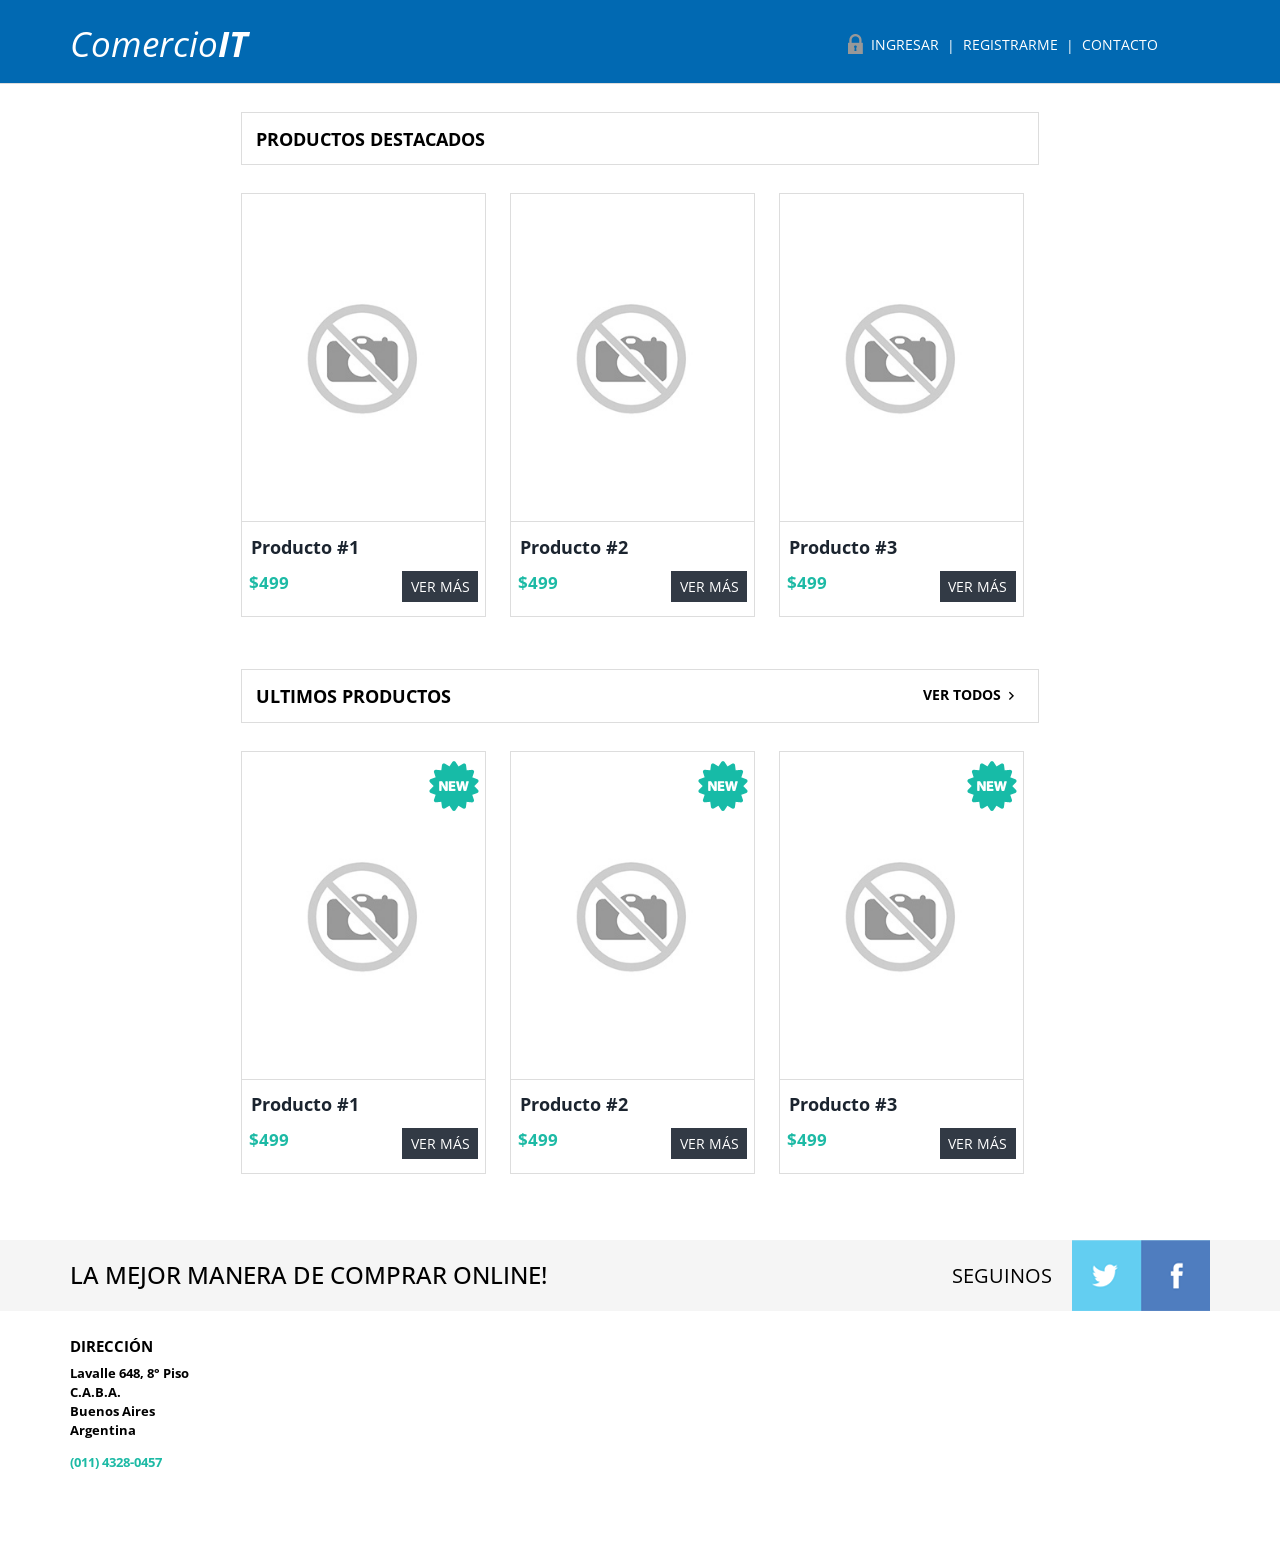
==== JS_AVANZADO-ARCHIVOS_FASE_INICIAL/index.html @ 66346362 "init" ====
<!DOCTYPE html>
<html>
	<head>
		<meta charset="utf-8">
		<meta name="viewport" content="width=device-width, initial-scale=1, maximum-scale=1">
		<title>ComercioIT | Tu E-Shop en JavaScript</title>
		<link href="css/bootstrap.css" rel="stylesheet" type="text/css" media="all" />
		<link href="css/style.css" rel="stylesheet" type="text/css" media="all" />	
		<link href='http://fonts.googleapis.com/css?family=Open+Sans:400,300,600,700,800' rel='stylesheet' type='text/css'>
		<script src="js/jquery.min.js"></script>
	</head>
	<body>
		<div class="header">
			<div class="bottom-header">
				<div class="container">
					<div class="header-bottom-left">
						<div class="logo"><a href="index.html">Comercio<strong>IT</strong></a></div>
						<div class="clearfix"></div>
					</div>
					<div class="header-bottom-right">					
						<ul id="menu" class="login">
							<li><a href="ingreso.html"><span></span> INGRESAR</a></li>
							&nbsp;|&nbsp;
							<li><a href="registro.html">REGISTRARME</a></li>
							&nbsp;|&nbsp;
							<li><a href="contacto.html">CONTACTO</a></li>
						</ul>
						<div class="clearfix"></div>
					</div>
					<div class="clearfix"></div>	
				</div>
			</div>
		</div>

		<div class="container">
			<section id="page">
				<!-- PRODUCTOS DESTACADOS -->
				<div id="destacados" class="shoes-grid">
					<div class="products">
						<h5 class="latest-product">PRODUCTOS DESTACADOS</h5>
					</div>
					<div class="product-left">
						<!-- Producto #1 -->
						<div class="producto col-sm-4 col-md-4 chain-grid">
							<a href="producto.html"><img class="img-responsive chain" src="images/productos/sin-foto.jpg" alt=" " /></a>
							<div class="grid-chain-bottom">
								<h6><a href="producto.html">Producto #1</a></h6>
								<div class="star-price">
									<div class="dolar-grid"> 
										<span class="precio actual">$499</span>
									</div>
									<a class="verMas now-get get-cart" href="producto.html">VER MÁS</a>
									<div class="clearfix"></div>
								</div>
							</div>
						</div>
						<!-- Producto #2 -->
						<div class="producto col-sm-4 col-md-4 chain-grid">
							<a href="producto.html"><img class="img-responsive chain" src="images/productos/sin-foto.jpg" alt=" " /></a>
							<div class="grid-chain-bottom">
								<h6><a href="producto.html">Producto #2</a></h6>
								<div class="star-price">
									<div class="dolar-grid"> 
										<span class="precio actual">$499</span>
									</div>
									<a class="verMas now-get get-cart" href="producto.html">VER MÁS</a> 
									<div class="clearfix"></div>
								</div>
							</div>
						</div>
						<!-- Producto #3 -->
						<div class="producto col-sm-4 col-md-4 chain-grid grid-top-chain">
							<a href="producto.html"><img class="img-responsive chain" src="images/productos/sin-foto.jpg" alt=" " /></a>
							<div class="grid-chain-bottom">
								<h6><a href="producto.html">Producto #3</a></h6>
								<div class="star-price">
									<div class="dolar-grid"> 
										<span class="precio actual">$499</span>
									</div>
									<a class="verMas now-get get-cart" href="producto.html">VER MÁS</a> 
									<div class="clearfix"></div>
								</div>
							</div>
						</div>
						<div class="clearfix"></div>
					</div>
					<div class="clearfix"></div>
				</div>
				<!-- ULTIMOS PRODUCTOS -->
				<div id="ultimos" class="shoes-grid">
					<div class="products">
						<h5 class="latest-product">ULTIMOS PRODUCTOS</h5>	
						<a class="view-all" href="productos.html">VER TODOS<span></span></a>
					</div>
					<div class="product-left">
						<!-- Producto #1 -->
						<div class="col-sm-4 col-md-4 chain-grid producto">
							<a href="producto.html"><img class="img-responsive chain" src="images/productos/sin-foto.jpg" alt=" " /></a>
							<span class="star"></span>
							<div class="grid-chain-bottom">
								<h6><a href="producto.html">Producto #1</a></h6>
								<div class="star-price">
									<div class="dolar-grid"> 
										<span class="precio actual">$499</span>
									</div>
									<a class="verMas now-get get-cart" href="producto.html">VER MÁS</a> 
									<div class="clearfix"></div>
								</div>
							</div>
						</div>
						<!-- Producto #2 -->
						<div class="col-sm-4 col-md-4 chain-grid producto">
							<a href="producto.html"><img class="img-responsive chain" src="images/productos/sin-foto.jpg" alt=" " /></a>
								<span class="star"></span>
								<div class="grid-chain-bottom">
									<h6><a href="producto.html">Producto #2</a></h6>
									<div class="star-price">
										<div class="dolar-grid"> 
											<span class="precio actual">$499</span>
										</div>
										<a class="verMas now-get get-cart" href="producto.html">VER MÁS</a> 
										<div class="clearfix"></div>
									</div>
								</div>
						</div>
						<!-- Producto #3 -->
						<div class="col-sm-4 col-md-4 chain-grid grid-top-chain producto">
							<a href="producto.html"><img class="img-responsive chain" src="images/productos/sin-foto.jpg" alt=" " /></a>
							<span class="star"></span>
							<div class="grid-chain-bottom">
								<h6><a href="producto.html">Producto #3</a></h6>
								<div class="star-price">
									<div class="dolar-grid"> 
										<span class="precio actual">$499</span>
									</div>
									<a class="verMas now-get get-cart" href="producto.html">VER MÁS</a> 
									<div class="clearfix"></div>
								</div>
							</div>
						</div>
						<div class="clearfix"></div>
					</div>
					<div class="clearfix"></div>
				</div>
			</section>
		</div>
		<div class="footer">
			<div class="footer-top">
				<div class="container">
					<div class="latter">
						<h6>LA MEJOR MANERA DE COMPRAR ONLINE!</h6>
						<div class="clearfix"></div>
					</div>
					<div class="latter-right">
						<p>SEGUINOS</p>
						<ul class="face-in-to">
							<li><a href="http://www.twitter.com/educacionit"><span></span></a></li>
							<li><a href="http://www.facebook.com/educacionIT"><span class="facebook-in"></span></a></li>
							<div class="clearfix"></div>
						</ul>
						<div class="clearfix"></div>
					</div>
					<div class="clearfix"></div>
				</div>
			</div>
			<div class="footer-bottom">
				<div class="container">
					<div class="footer-bottom-cate cate-bottom">
						<h6>DIRECCIÓN</h6>
						<ul>
							<li>Lavalle 648, 8° Piso</li>
							<li>C.A.B.A.</li>
							<li>Buenos Aires</li>
							<li>Argentina</li>
							<li class="phone">(011) 4328-0457</li>
						</ul>
					</div>
					<div class="clearfix"></div>
				</div>
			</div>
		</div>
	</body>
</html>
---- JS_AVANZADO-ARCHIVOS_FASE_INICIAL/css/style.css ----
/**/
.error {
  border-bottom: 2px solid red !important;
}

.ok {
  border-bottom: 2px solid green !important;
}
.top {
	background: #0169b2;
    border-color: #045fae;
}
.top h5 { color: #FFF !important }
.product-grid a { display: inline-block; overflow: hidden; }
/**/
.logo a {
	font-size: 2.5em;
    color: #FFF;
    font-style: italic;
    display: block;
    text-align: center;
}
.logo a:hover {
	text-decoration: none;
}
#page { overflow: hidden; width: 70%; float: none; margin: auto }
.header-bottom-right,
.header-bottom-right a {
	color: #FFF !important;
}
.rta {
	border: solid 1px;
    padding: 10px;
    margin: 0;
    font-weight: bold;
    margin: 2em 0;
}
.rta-0x001,
.rta-0x002,
.rta-0x003,
.rta-0x005,
.rta-0x007,
.rta-0x009,
.rta-0x011,
.rta-0x013,
.rta-0x012,
.rta-0x015,
.rta-0x016,
.rta-0x017,
.rta-0x019,
.rta-0x023,
.rta-0x025,
.rta-0x026 {
	background: #FF5722;
    border-color: #F00;
    color: #FFF;
}
.rta-0x004,
.rta-0x006,
.rta-0x008,
.rta-0x010,
.rta-0x014,
.rta-0x018,
.rta-0x020,
.rta-0x021,
.rta-0x024 {
	background: rgb(214, 243, 180);
    border-color: #2E7D32;
    color: #2e7d32;
}
th,td {
		padding: 10px;
		border: solid 1px #000;
		text-align: center;
	}
	td { text-align: right; }
	a.now-get { display: inline-block; }
	#paginador { text-align: center; }
	#paginador li {
		display: inline-block;
		border: solid 1px #000;
		margin: 10px 0;
	}
#paginador li:hover { background-color: #323A45; }
#paginador li:hover a { color: #FFF; }
#paginador li a { display: inline-block; padding: 10px; }
#paginador li a[href="#"],
#paginador li a[href="#"]:hover{ text-decoration: none; cursor: default; color: #000 }
.register-top-grid { margin-top: 4em; }
.product-left .chain-grid > a { display: block; }
.product-left { clear: both; }
.login a:hover, .view-all:hover { text-decoration: underline; }
@media (max-width: 1024px){
	#page { width: 100% }
	.product-left .chain-grid { width: 31%;	}
	.dolar-grid, a.get-cart { width: 100%; text-align: center }
	a.get-cart { margin-top: 10px }
	.latter { width: 60% !important }
	.latter h6 { font-size: 1.5em !important; margin: 1.1em 1em 0 0 !important }
}
/********************************************/
body{
	background: #fff;
	font-family: 'Open Sans', sans-serif;
}
body a{
	transition: 0.5s all;
	-webkit-transition: 0.5s all;
	-o-transition: 0.5s all;
	-ms-transition: 0.5s all;
	-moz-transition: 0.5s all;
}
.top-header{
	background: #F97E76;
	padding: 0.7em 0;
}
.top-header-left{
	float: left;
}
ul.support{
	padding: 0 1em 0 0em;
	margin: 0;
	float: left;
}
ul.support li{
	display: inline-block;
}
ul.support li  label{
	background: url(../images/img-sprite.png)-2px -27px;
	width: 32px;
	height: 30px;
	display:inline-block;
	vertical-align: middle;
}
ul.support li.van a label{
	background-position: -46px -25px;
}
ul.support li a {
	text-decoration:none;
	font-size: 1.1em;
	color: #fff;
	
}
.top-header-right{
	float:right;
	padding-top:8px;
}
.down-top{
	float: left;
}
.top-down{
	padding: 0 0em 0 1em;
}
/*----*/
.bottom-header {
	border-bottom: 1px solid #ddd;
	padding: 0.7em 0 1em;
	background-color: #0169b2;
}
.header-bottom-left{
	float: left;
	width: 55%;
}
.logo{
	float:left;
	width: 27%;
    margin-top:9px;
}
.header-bottom-right{
	float: right;
	width: 37%;
	text-align: center;
	padding-top:1.7em;
}
.account,.cart{
	float:left;
	width:40%;
}
.cart{
	width:24%;
}
.account a span{
	background: url(../images/img-sprite.png) -117px -30px;
	width: 26px;
	height: 26px;
	display: inline-block;
	vertical-align: middle;
	filter: grayscale(100%);
}
.account a,.cart a ,ul.login li a {
	text-decoration:none;
	font-size: 1em;
	color: #000;
}
.cart a span{
	background: url(../images/img-sprite.png) -172px -28px;
	width: 26px;
	height: 26px;
	display: inline-block;
	vertical-align: middle;
}
ul.login{
	float:left;
	width:100%;
	margin:0;
}
ul.login li{
	display:inline-block;
}
ul.login li a span{
	background: url(../images/img-sprite.png) -143px -29px;
	width: 26px;
	height: 26px;
	display: inline-block;
	vertical-align: middle;
	filter: grayscale(100%);
}
.account a:hover,.cart a:hover,ul.login li a:hover{
	color: #1DBAA5;
}
/*----*/
.search {
	background: rgba(255,255,255,0.1);
	border: 1px #045fae solid;
	position: relative;
	width: 47%;
	float: right;
	margin: 1.2em 0 0;
}
.search input[type="text"] {
	border: none;
	outline: none;
	background: none;
	font-size:1em;
	color:#777;
	width:68%;
	padding:7px;
	-webkit-apperance:none;
	margin:0;
	-webkit-transition: all 0.5s ease-out;
	-moz-transition: all 0.5s ease-out;
	-ms-transition: all 0.5s ease-out;
	-o-transition: all 0.5s ease-out;
	color: #FFF;	
}
.search input[type="submit"] {
	border-left: 1px #045fae solid;
	outline: none;
	cursor: pointer;
	width: 30.6%;
	height: 35px;
	padding: 7px;
	background: none;
	border-bottom: none;
	border-top: none;
	border-right: none;
	text-align: center;
	background-color: rgba(255,255,255,0.1);
	color: #FFF;	
}	
.search input[type="submit"]:active {
	position:relative;
}
/*----*/
h3.cate {
	color: #fff;
	font-size: 1.5em;
	padding: 0.6em ;
	background: #0169b2;
	margin: 0;
}
/*----*/
ul.kid-menu{
	display: block !important;
}
.menu {
	width: auto;
	height: auto;
	padding: 0;
	list-style: none;
	margin: 0;
	background: #FBFBFC;
}
ul {
	padding: 0;
	list-style: none;
}
.menu > li > a {
	width: 100%;
	line-height: 3.5em;
	text-indent: 1.2em;
	display: block;
	position: relative;
	color: #000;
	font-size: 1.1em;
	text-decoration:none;
	border-bottom: 1px solid #ddd;
	font-weight:700;
}
.menu ul li a {	
	width: 100%;
	display: block;
	position: relative;
	font-size:1.1em;
	font-weight: 400;
	color: #000;
	text-decoration:none;
	border-bottom: 1px solid #ddd;
	font-weight:700;
	line-height: 3.5em;
	text-indent: 1.2em;
}
.menu ul li a:hover{
	background: #1DBAA5;
}
.menu > li > a:hover, .menu > li > a.active {
	background:#fff;
}
.menu ul.kid-menu li a{
	border-bottom: none;
}
ul.kid-menu{
	padding: 0;
	margin: 0;	
}
ul.kid-menu li{
	list-style: none;
	border-bottom: 1px solid #ddd;
}

ul.kid-menu li.menu-kid-left{
	border-bottom:none;
}
ul.cute li{
	background: #fff;
}
.arrow-img {
	padding: 0em 0em 0 6.5em;
}
.img-arrow{
	padding: 0 0 0 8em;
}
.img-left-arrow{
	padding: 0 0 0 5.5em;
}
/*--menu--*/
/*----*/
.sub-cate,.slide-grid{
	float: left;
}
.top-nav{
	border: 1px solid #ddd;
}
.sub-cate{
	width: 27%;
	margin: 2em 2em 0 0;
}
.banner-off{
	
	padding: 6em 0em 6em 2em;
}
.banner-matter {
	padding: 4em 2em;
}
.shoes-grid{
	width: 100%;
	float: right;
}
.slide-grid{
	width: 100%;
	border: 1px solid #ddd;
	margin: 2em 0;
}
.banner-off  h2{
	padding:  0em;
	margin: 0;
	font-size: 4.5em;
	color: #01AFD1;
	font-weight: 600;
	
}
.banner-off a{
	text-decoration:none;
}
.banner-off  label{
	font-size: 2em;
	color:#323A45;
	font-weight: 700;
}
.banner-off label b{
	color:#F97E76;
}
.banner-off  p{
	font-size: 1em;
	color:#323A45;
	margin: 0;
	width: 90%;
	padding: 0 0 2em;
}
 span.on-get{
	font-size: 1.1em;
	color:#fff;
	padding:0.6em 0.8em;
	background:#323A45;
}
 span.on-get:hover{
	background: #0D3F84;
}
a.now-get{
	font-size: 1.1em;
	color:#fff;
	padding:0.6em 0.8em;
	background:#323A45;
	text-decoration: none;
}
a.now-get:hover{
	background: #0D3F84 !important;
}
.wmuSlider {
	position: relative;
	overflow: hidden;
}
.wmuSlider .wmuSliderWrapper article img {
	max-width: 100%;
	width: auto;
	height: auto;
	display:block;
}
/* Default Skin */
.wmuSliderPagination {
	z-index: 2;
	position: absolute;
	right:1%;
	bottom:0px;
}
ul.wmuSliderPagination {
	padding:0;
}
.wmuSliderPagination li {
	float: left;
	margin: 0 8px 0 0;
	list-style-type: none;
}
.wmuSliderPagination a {
	display: block;
	text-indent: -9999px;
	background:#323A45;
	 height:12px;
  	width:12px;
  	border-radius: 30px;
  	-webkit-border-radius: 30px;
 	 -moz-border-radius: 30px;
  	-o-border-radius: 30px;
  	-ms-border-radius: 30px;
}
.wmuSliderPagination a.wmuActive {
	background:#989CA2;
}
a.banner-matter{
	text-decoration:none;
}
.shoes-grid-left{
	width:100%;
}
.con-sed-grid{
	border: 1px solid #ddd;
	padding: 1.5em 1em 2em;
	margin: 0em 3% 0 0;
	width: 48%;
}
.elit-grid{
	float: left;
width: 49%;
}
.elit-grid h4{
	margin: 0;
	font-size: 1.3em;	
	font-weight: 700;
}
.elit-grid  label{
	margin: 0;
	font-size: 1.2em;
	color: #000;
	font-weight: 700;
}

.elit-grid p{
	margin: 0;
	font-size: 1em;
	color: #000;
	width: 80%;
	padding: 0em 0 1.5em;
}
.shoe-left{
	float: left;
}
.products{
	width: 100%;
	border: 1px solid #ddd;
	float:left;
	margin: 2em 0;
	padding: 0.7em 1em ;
}
.grid-chain-bottom {
	border-top: 1px solid #ddd;
}
.latest-product,.dolar-grid{
	float:left;
}
.view-all,a.get-cart{
	float:right;
	padding: 0.4em 0.6em;
	font-size: 1em;
}
a.view-all span{
	background: url(../images/arrow2.png)0px 0px;
	width: 15px;
	height: 14px;
	display:inline-block;
}
a.view-all{
	text-decoration: none;
	font-size: 1em;
	color:#000;
	font-weight:700;
}
a.all-product{
	float:left;
}
h5.featured-product,
h5.latest-product{
	margin: 6px 0;
	font-size: 1.3em;
	color: #000;
	font-weight: 700;
}
.grid-chain-bottom h6{
	margin: 0;
	font-size: 1.3em;
	color: #000;
	font-weight: 700;
	padding: 0.8em 0.5em 0;
}
.grid-chain-bottom h6 a:hover{
	text-decoration:none;
	color:rgba(4, 95, 174,1);
}
.chain-grid{
	border: 1px solid #ddd;
	position: relative;	
	width: 30.7%;
	margin: 0 3% 3% 0;
	padding:0;
}
.menu-chain{
	width:100%;
	margin: 2em 0;
}
.sed-left-top,.grid-top-chain{
	margin: 0;
}
.star-price {
	padding: 1em 0.5em;
}
.chain{
	margin: 0 auto;
	padding: 3em 0;
}
.chain-grid span.star{
	background: url(../images/img-sprite.png)-208px -14px;
	width: 52px;
	height: 52px;
	display: block;
	position: absolute;
	top: 2%;
	right: 2%;
}
span.reducedfrom {
	color: #555;
	text-decoration: line-through;
	margin-right: 8%;
	font-size:1.1em; 
}
span.actual {
	font-weight: 500; 
	color:#1DBAA5;
    font-weight: 700; 
    font-size:1.2em;
}
span.dolar-left-grid{
	font-size: 1.7em;
}
.chain-watch h6{
	padding: 0;
}
.chain-watch {
	padding: 1em ;
}
.rating {
     overflow: hidden;
     display:block;
   	 position:relative;
}
.rating-input {
     position: absolute;
     left: 0;
     top: -50px;
}
.rating-star {
	display: block;
 	width: 20px;
	height: 17px;
    background: url(../images/star.png) 0px 0px;
    float:left;
}
.rating-star:hover {
   background: url(../images/star.png) 0 -18px;          
}
.rating-star1 {
    display: block;
	width: 20px;
	height: 17px;
	background: url(../images/a-star.png) 0 0px;
	float: left;
}
.rating-star1:hover {
   background: url(../images/a-star.png) 0 -20px;
}
/*--single--*/
.images_3_of_2 {
	display: block;
	float: left;
	margin: 0 3.6% 0 0;
	width: 36.2%;
}
.desc1 {
	display: block;
	float:left;
}
.span_3_of_2 {
	width: 54.2%;
	margin: 0 0em 0em 3em;	
}
.single_top {
	margin:3em 0;
}
.toogle {
	margin-top: 4%;
}
p.m_text {
	color: #999;
	font-size: 1em;
	line-height:1.8em;
}
.single{
	padding:3% 0 0 0;
}
#flexiselDemo1 {
	display: none;
}
.nbs-flexisel-container {
	position: relative;
	max-width: 100%;
}
.nbs-flexisel-ul {
	position: relative;
	width: 9999px;
	margin: 0px;
	padding: 0px;
	list-style-type: none;
	text-align: center;
}
.nbs-flexisel-inner {
	overflow: hidden;
	margin: 0 auto;
}
.nbs-flexisel-item {
	float: left;
	margin:0px;
	padding:0px;
	cursor: pointer;
	position: relative;
	line-height: 0px;
}
.nbs-flexisel-item > img {
	cursor: pointer;
	position: relative;
	margin-top:10px;
	margin-bottom: 10px;
	max-width:150px;
	max-height:500px;
}
.grid-flex{
	margin:10px 0 20px 0;
}
.nbs-flexisel-item a {
	color: #999;
	font-size:0.8125em;
}
.nbs-flexisel-item a:hover{
	color:#555;
}
.nbs-flexisel-item p {
	color: #000;
	font-size: 0.85em;
	padding-top: 25px;
}
.nbs-flexisel-item > img {
	cursor: pointer;
	position: relative;
}
/*** Navigation ***/
.nbs-flexisel-nav-left, .nbs-flexisel-nav-right {
	width:30px;
	height:30px;
	position: absolute;
	cursor: pointer;
	z-index: 100;
}
.nbs-flexisel-nav-left {
	left: 0px;
	background: url(../images/img-sprite.png) no-repeat -446px -21px;
}
.nbs-flexisel-nav-right {
	right: 0px;
	background: url(../images/img-sprite.png) no-repeat -477px -21px;
}

.etalage_zoom_area div {
    width:460px !important;
    height:500px !important;
}

/*--product--*/
/*-- start w_content --*/

.cat-product, .category-product,.account_grid,.register,.single_top,.main{
	width: 100%;
	float: right;
	margin-top: 2em;
}
.category_main{
	padding:2em 0;
}
.category{
	text-align: left;
	border-bottom: 1px solid #ebebeb;
}
.category h4{
	float:left;
	font-size:1em;
	text-transform:uppercase;
	color: #333333;
}
.category h4{
	color:#555555;
}
.w_nav {
	float:right;
	color:#555555;
	font-size:0.8125em;
	padding:0.8em 0;
	list-style:none;
	margin: 0
}
.w_nav li{
	display: inline-block;
}
.w_nav li a{
	display: block;
	color:#555555;
	text-transform:capitalize;
}
.w_nav li a:hover{
	color: #00405d;
}
.grid-product{
	display:block;
	margin: 2% 0;
}
.product-grid h4 {
	font-size:16px;
	margin-top:5px;
}
.product-grid h4 a{
	text-transform:uppercase;
	color:#000000;
}
.product-grid p{
	font-size: 0.8125em;
	color:#777777;
	line-height: 1.5em;
	margin-bottom: 10px;
}
.content_box-grid {
	margin-top: 1em;
}
.product-grid{
	float: left;
	width: 33.333%;
}
.left-grid-view {
   overflow: hidden;
   position: relative;
   margin-bottom: 1em;
}
.left-grid-view .mask,.left-grid-view .content {
   position: absolute;
	overflow: hidden;
	top: 209px;
	left: 163px;
}
.grid-view-left img {
   -webkit-transition: all 0.3s ease-in-out;
   -moz-transition: all 0.3s ease-in-out;
   -o-transition: all 0.3s ease-in-out;
   -ms-transition: all 0.3s ease-in-out;
   transition: all 0.3s ease-in-out;
   margin: 0 auto;
}
.grid-view-left .mask {
  -webkit-transform: translateX(-300px);
   -moz-transform: translateX(-300px);
   -o-transform: translateX(-300px);
   -ms-transform: translateX(-300px);
   transform: translateX(-300px);
   -ms-filter: "progid: DXImageTransform.Microsoft.Alpha(Opacity=100)";
   filter: alpha(opacity=100);
   opacity: 1;
   -webkit-transition: all 0.3s ease-in-out;
   -moz-transition: all 0.3s ease-in-out;
   -o-transition: all 0.3s ease-in-out;
   -ms-transition: all 0.3s ease-in-out;
   transition: all 0.3s ease-in-out;
}
.grid-view-left:hover .mask {
   -webkit-transform: translateX(0px);
   -moz-transform: translateX(0px);
   -o-transform: translateX(0px);
   -ms-transform: translateX(0px);
   transform: translateX(0px);
}
.info {
   display: block;
	background: url(../images/label_new.png) no-repeat;
	text-indent: -9999px;
	width: 75px;
	height: 75px;
}
/*--product--*
/*--contact--*/
 .contact_right h3{
	font-size: 2em;
	color: #555;
	text-transform: uppercase;
	margin: 1em 0;
}
.map{
	width: 100%;
	height:350px;
	margin: 0 0 43px;
	border: none;
}
.address p {
	color: #333033;
	font-size: 1em;
	line-height: 20px;
	margin: 0 0 16px;
	font-style: normal;
	text-transform: uppercase;
}
.address dd {
	color: #aaa4ab;
	font-size: 1em;
	line-height: 20px;
	font-weight: 300;
}
.contact-form input[type="text"] {
	display: block;
	width:70%;
	padding: 10px;
	border: 1px solid #ddd;
	outline: none;
	margin: 1.5em 0;
	font-size: 1em;
	color: #999;
}
.contact-form textarea {
	display: block;
	width: 100%;
	padding: 10px;
	border: 1px solid #ddd;
	outline: none;
	margin: 1.5em 0;
	font-size: 1em;
	color: #999;
	height:300px;
	resize: none;
}
.contact-form input[type="submit"] {
	padding: 10px 25px;
	color: #fff;
	background: #045fae;
	font-size: 1.1em;
	border: none;
	outline: none;
	cursor: pointer;
	font-family: 'Open Sans', sans-serif;
	text-transform: uppercase;
	transition: 0.5s all;
	-webkit-transition: 0.5s all;
	-moz-transition: 0.5s all;
	-o-transition: 0.5s all;
	float:right;
}
.contact-form input[type="submit"]:hover{
	background:rgba(4, 95, 174,.7);
}
/*--login--*/
.login-left {
	padding: 0;
}
.login-left h3, .login-right h3 {
	color: #0169b2;
	font-size: 1.1em;
	text-transform: uppercase;
	font-weight: 600;
	padding-bottom: 0.5em;
}
.login-left p, .login-right p {
	color: #555;
	display: block;
	font-size: 1.1em;
	margin: 0 0 1.5em 0;
	line-height: 1.8em;
	width: 95%;
}
.acount-btn {
	background:#045fae;
	color: #FFF;
	font-size: 0.9em;
	padding: 0.7em 1.2em;
	transition: 0.5s all;
	-webkit-transition: 0.5s all;
	-moz-transition: 0.5s all;
	-o-transition: 0.5s all;
	display: inline-block;
	text-transform: uppercase;
}
.acount-btn:hover, .login-right input[type="submit"]:hover{
	background: rgba(4, 95, 174,.7);
	text-decoration:none;
	color:#fff;
}
.login-right form {
	padding: 1em 0;
}
.login-right form div {
	padding: 0 0 1.5em 0;
}
.login-right span {
	color: #555;
	font-size:0.9em;
	padding-bottom: 0.2em;
	display: block;
	text-transform: uppercase;
}
.login-right input[type="text"],
.login-right input[type="password"] {
	border: 1px solid #DDDBDB;
	outline-color:#fb4d01;
	width: 96%;
	font-size:0.9em;
	padding:10px;
}
.login-right input[type="submit"] {
	background:#045fae;
	color: #FFF;
	font-size: 1em;
	padding: 0.5em 1.2em;
	transition: 0.5s all;
	-webkit-transition: 0.5s all;
	-moz-transition: 0.5s all;
	-o-transition: 0.5s all;
	display: inline-block;
	text-transform: uppercase;
	border:none;
	outline:none;
}
a.forgot {
	font-size: 0.8125em;
}
.account_grid {
	padding: 1em 4em 2em;
}
/*--register--*/
.register-top-grid h3, .register-bottom-grid h3 {
	color: #045fae;
	font-size: 1.1em;
	padding-bottom: 5px;
	margin: 0;
	font-weight:600;
}
.register-top-grid span, .register-bottom-grid span {
	color:#555;
	font-size: 0.9em;
	padding-bottom: 0.2em;
	display: block;
	text-transform: uppercase;
}
.register-top-grid input[type="text"],
.register-bottom-grid input[type="text"],
.register-top-grid input[type="password"]{
	border: 1px solid #EEE;
	outline-color:#FF5B36;
	width: 85%;
	font-size: 1em;
	padding: 0.5em;
	margin: 0.5em 0;
}
.checkbox {
	margin-bottom: 4px;
	padding-left: 27px;
	font-size: 1.2em;
	line-height: 27px;
	cursor: pointer;
}
.checkbox {
	position: relative;
	font-size: 1em;
	color:#555;
}
.checkbox:last-child {
	margin-bottom: 0;
}
.news-letter {
	color: #555;
	font-weight:600;
	font-size: 1em;
	margin-bottom: 1em;
	display: block;
	text-transform: uppercase;
	transition: 0.5s all;
	-webkit-transition: 0.5s all;
	-moz-transition: 0.5s all;
	-o-transition: 0.5s all;
	clear: both;
}
.checkbox i {
	position: absolute;
	bottom: 5px;
	left: 0;
	display: block;
	width:20px;
	height:20px;
	outline: none;
	border: 2px solid #E1DFDF;
}
.checkbox input + i:after {
	content: '';
	background: url("../images/tick1.png") no-repeat 1px 2px;
	top: -1px;
	left: -1px;
	width: 15px;
	height: 15px;
	font: normal 12px/16px FontAwesome;
	text-align: center;
}
.checkbox input + i:after {
	position: absolute;
	opacity: 0;
	transition: opacity 0.1s;
	-o-transition: opacity 0.1s;
	-ms-transition: opacity 0.1s;
	-moz-transition: opacity 0.1s;
	-webkit-transition: opacity 0.1s;
}
.checkbox input {
	position: absolute;
	left: -9999px;
}
.checkbox input:checked + i:after {
	opacity: 1;
}
.news-letter:hover {
	color:#00BFF0;
}
.register-but{
	margin-top:1em;
}
.register-but input[type="submit"] {
	background:#045fae;
	color: #FFF;
	font-size:1em;
	padding: 0.8em 2em;
	transition: 0.5s all;
	-webkit-transition: 0.5s all;
	-moz-transition: 0.5s all;
	-o-transition: 0.5s all;
	display: inline-block;
	text-transform: uppercase;
	border:none;
	outline:none;
}
.register-but input[type="submit"]:hover {
	background:rgba(4, 95, 174,.7);
}
.mation{
	padding: 1em 0;
}
.register {
	padding: 0 0 2em;
}
/*--footer--*/
.footer-top{
	background: #F5F5F5;
	margin: 3em 0 0;
}
.latter{
	float:left;
	width:65%;
}
.latter h6{
	margin: 0.9em 1em 0 0;
	font-size: 1.7em;
	color: #000;
	float:left;
	width: 100%;
}
.latter-right{
	float:right;
}
.latter-right p{
	font-size: 1.4em;
	color: #000;
	margin: 1.1em 1em;
	float: left;
}
ul.face-in-to{
	float:left;
	padding:0;
	margin:0;
}
ul.face-in-to li {
	display:inline-block;
	float:left;
}
ul.face-in-to li a span{
	background: url(../images/img-sprite.png) -281px 0px;
	width: 69px;
	height: 71px;
	display: block;
}
ul.face-in-to li a span.facebook-in{
	background-position:-350px 0px;
}
.latter input[type="text"] {
	border: 1px solid #ddd;
	outline: none;
	background: #fff;
	font-size:1em;
	color:#777;
	width:61%;
	padding:8px;
	margin:0;
}
.latter input[type="submit"] {
	outline: none;
	cursor: pointer;
	width: 35%;
	padding: 7px;
	background: #000;
	color: #fff;
	font-size:1.2em;
	font-weight: 700;
	border: none;
	position: absolute;
	left: 14.7em;
	top: 15px;
	-webkit-apperance:none;
}	
.sub-left-right{
	float: left;
	position: relative;
	width: 56%;
	padding: 1.1em 0;
}
.footer-bottom-cate {
	float: left;
	width: 25%;
}
.footer-bottom-cate:nth-of-type(3) {
	float: right;
	text-align: right;
}
.footer-bottom-cate h6{
	font-size: 1.1em;
	color: #000;
	margin: 0 0 0.5em;
	font-weight: 700;
}
.footer-bottom-cate ul{
	padding: 0;
	margin: 0;
}
.footer-bottom-cate ul li{
	list-style: none;
	padding: 0.2em 0;
}
.footer-bottom-cate ul li a {
	text-decoration:none;
	font-size: 0.85em;
	color: #999;
}
.footer-bottom-cate ul li a:hover{
	color:#1DBAA5;
	padding-left: 5px;
}
.cate-bottom ul li  {
	font-size: 0.95em;
	color: #000;
	font-weight: 700;
}
.cate-bottom ul li{
	padding: 0em 0;
}
.cate-bottom ul li.phone {
	color:#1DBAA5;
}
.cate-bottom ul li.phone {
	padding: 1em 0 1.5em;
}
.cate-bottom ul li p{
	color:#000;
	margin: 0;
	font-size:1.1em;
}
.cate-bottom ul li p a{
	color:#F97E76;
	font-size:1.1em;
	font-weight: 500;
}
.cate-bottom ul li p a:hover{
	padding:0;
}
.footer-bottom {
	padding: 2em 0 5em;
}
/*--single--*/
.share h5{
	font-size: 1.1em;
	color: #777;
	margin-bottom: 10px;
	text-shadow: 0 1px 0 #ffffff;
}
.share_nav{
	float:left;
}
.share_nav li {
	display: inline-block;
	margin: 5px 6px;
}
.share_nav li a {
	background: #9C9C9C;
	padding: 10px;
	display: block;
	-webkit-transition: all 0.3s ease-out;
	-moz-transition: all 0.3s ease-out;
	-ms-transition: all 0.3s ease-out;
	-o-transition: all 0.3s ease-out;
	transition: all 0.3s ease-out;
	border-radius: 30px;
	-webkit-border-radius: 30px;
	-moz-border-radius: 30px;
	-o-border-radius: 30px;
}
.share_nav li a:hover{
	background: rgba(4, 95, 174,1);
}
.share li img {
	vertical-align:middle; 
}
.cart-b{
	margin:3% 0;
	border-top:1px solid rgba(85, 85, 85, 0.15);
	border-bottom: 1px solid rgba(85, 85, 85, 0.15);
	padding:1em 0;
}
.span_3_of_2 h4{
	font-size: 1.5em;
	color:#000;
	line-height: 1.5em;
}
.left-n{
	font-size:1.8em;
	float:left;
	color:#0169b2;
}
.span_3_of_2 p {
	font-size: 1em;
	margin: 0 0 3em;
	color: #999;
	line-height: 1.7em;
}
.span_3_of_2 h6{
	font-size: 1.4em;
	color: #000;
	border-bottom: 1px solid rgba(85, 85, 85, 0.15);
	padding-bottom: 15px;
	margin-bottom: 2%;
}
.get-cart-in{
	float:right;
}
/*--drop--*/
select.in-drop {
	background: none;
	border: none;
	outline:none;
	color:#fff;
	font-size: 15px;
}
.in-of{
	color:#fff;
	background:#F97E76;
	outline:none;
	
}
/*--responsive--*/
@media(max-width:1440px){

}
@media(max-width:1366px){

}
@media(max-width:1280px){
.arrow-img {
	padding: 0em 0em 0 5.5em;
}	
.img-arrow {
padding: 0 0 0 7.2em;
}
.img-left-arrow {
padding: 0 0 0 4.7em;
}
}
@media(max-width:1024px){

.search input[type="text"] {
	width: 66.5%;
}	
.logo {
	width: 31%;
}	
.header-bottom-right {
	width: 45%;
}
.search {
	margin: 1.7em 2em 0em 0;
}

.left-grid-view .mask, .left-grid-view .content {
	top: 205px;
	left: 142px;
}
.arrow-img {
	padding: 0em 0em 0 3.5em;
}
.img-arrow {
	padding: 0 0 0 5em;
}
.img-left-arrow {
	padding: 0 0 0 2.5em;
}
.con-sed-grid {
	margin: 0em 17px 0 0;
	width: 48.5%;
}
.chain-grid {
	margin: 0 25px 0 0;
}
a.get-cart {
	float: left;
}
.banner-off {
	width: 52%;
	padding: 2em 0em 2em 1em;
}
.banner-off h2 {
	font-size: 3.2em;
}
.latter input[type="submit"] {
	left: 12em;
}
.etalage_zoom_area div {
    width:320px !important;
}
.span_3_of_2 {
	width: 100%;
	margin: 0 0em 0em 0em;
}
.sed-left-top, .grid-top-chain{
    margin: 0;
}
.elit-grid {
    width: 44%;
}
}
@media(max-width:768px){
.top-down {
	padding: 0 0em 0 0em;
}

.header-bottom-left {
	width: 100%;
	margin-bottom:0.5em;
}
.header-bottom-right{
	float: none;
	width: 62%;
	text-align: center;
	margin: 0px auto;
	padding: 0;
}
.sub-cate {
	width: 100%;
}
.category-product, .account_grid, .register, .single_top, .main,.shoes-grid ,.latter {
	width: 100%;
}
.shoes-grid {
	width: 100%;
	float: left;
}
.con-sed-grid {
	margin: 1em 1.4em 0 0;
	float: left;
}
.chain-grid {
	margin: 2em 13px 0 0;
    width: 32%;
	float:left;
}
.latter-right {
	float: none;
	margin: 0 0 0 13em;
}
.account_grid {
	padding: 1em 0em 2em;
}
.sed-left-top{
	margin:1em 0 0 0;
}
.latter h6 {
	width: 43%;
}
.sub-left-right {
	width: 48%;
}
.latter input[type="text"] {
	width: 65%;
}
.latter input[type="submit"] {
	left: 13.3em;
	top:16px;
}
 .grid-top-chain{
    margin:2em 0 0 0;
}
.menu-chain{
   width:100%; 
}
.banner-off {
    padding: 7em 0em 2em 1em;
	float: left;
}
.etalage_zoom_area div {
    width:380px !important;
}
.arrow-img {
	padding: 0em 0em 0 33.5em;
}
.img-arrow {
	padding: 0 0 0 35em;
}
.img-left-arrow {
	padding: 0 0 0 32.5em;
}
.banner-bag{
	float: left;
}
}
@media(max-width:640px){
.top-header-left {
    float: none;
    margin: 0 0 0 5.8em;
}
.top-header-right {
    float: none;
    width: 30%;
    margin: 0 auto;
}    
.header-bottom-right {
	width: 67%;
}
.banner-bag {
	width: 53%;
}
.banner-off {
    width: 46%;
    padding: 2.5em 0 2em 1em;
}
.banner-off h2 {
    font-size: 2.5em;
}
.con-sed-grid {
    margin: 1em 0em 0 0;
    width: 100%;
}
.chain-grid {
    margin: 2em 0px 0 0;
    width: 100%;
}
a.get-cart {
    float: right;
}
.latter input[type="submit"] {
    left: 11em;
    top: 15px;
}
.footer-bottom-cate {   
    width: 50%;
}
.bottom-grid-cat{
    padding: 0 0 13em;
}
.latter-right {
    margin: 0 0 0 9em;
}
.arrow-img {
	padding: 0em 0em 0 25.5em;
}
.img-arrow {
	padding: 0 0 0 27em;
}
.img-left-arrow {
	padding: 0 0 0 24.5em;
}
.product-grid {
	width: 50%;
}
.product-grid:nth-child(9){
	display:none;
}
}
@media(max-width:480px){
.header-bottom-right {
	display: none;
}
.top-header-right {
   display:none;
}
.top-header-left {
    margin: 0 0 0 6em;
}
.banner-bag {
	width: 51%;
}
ul.support li a span{
	display:none;
}
.banner-off label {
    font-size: 1.2em;
}
span.on-get {
	padding: 0.6em 0.6em;
}
.search {
	margin: 1.2em 0.5em 0em 0;
}
.banner-matter {
	padding: 2em 2em;
}
.elit-grid label {
	font-size: 1em;
}
.banner-off p {
	height: 43px;
	overflow: hidden;
	margin: 0 0 1.5em;
	padding:0;
}
.banner-off h2 {
    font-size: 1.8em;
}
.banner-off {
    padding: 2em 0 1em 1em;
}
img.banner-bag {
    width: 50% !important;
}
.latter-right {
    margin: 0 0 0 5em;
}
.latter input[type="submit"]{
    left: 9.5em;
    padding: 9px;
    font-size: 1em;
}
.latter-right {
    margin: 0 0 0 5em;
}
.etalage_zoom_area div {
    width:100px !important;
    height: 540px !important;
}
.banner-off {
    width: 48%;
}
.category {
    text-align: center;
}
.category h4 {
    float: none;
}
.w_nav {
    float: none;
}
.latter h6 {
    margin: 0.9em 0 0 0;
}
.sub-left-right {
    width: 56%;
}
 .span_3_of_2 p {
    height: 121px;
    overflow: hidden;
}
single.htmlmedia="all"
p {
    margin: 0 0 10px;
}
p.m_text {
    height: 106px;
    overflow: hidden;
}
.single_top {
    margin: 0em 0;
}
.arrow-img {
	padding: 0em 0em 0 15.3em;
}
.img-arrow {
	padding: 0 0 0 17em;
}
.img-left-arrow {
	padding: 0 0 0 14.5em;
}
}
@media(max-width:320px){
ul.support li a {
    font-size: 1em;
}
.top-header-left {
    margin: 0 0 0 1em;
}
.top-header-right {
    display:none;
}
.down-top img.arrow {
    right: 13.7em;
}
.top-down img.arrow {
    right: 2.4em;
}
.header-bottom-left,.logo {
    width: 100%;
    text-align: center;
    float: none;
}
.search{
   display:none;
}
.header-bottom-right{
	display:none;
}
.banner-matter {
	padding: 2em 1em;
}
.slide-grid {
	margin: 2em 0 0em;
}
.elit-grid {
	width: 80%;
}
.latter {
	float: none;
	text-align: center;
}
.latter h6 {
	float: none;
	width: 100%;
}
.sub-left-right {
    float: none;
    width: 100%;
}
.latter input[type="text"] {
	width: 88%;
}
.latter input[type="submit"] {
	left: 11.6em;
}
.elit-grid {
	width: 42%;
}
.elit-grid h4 {
	font-size: 1.2em;
}
a.now-get {
	padding: 0.5em 0.6em;
	font-size:1em;
}
.elit-grid p {
	font-size: 0.9em;
	height: 43px;
	overflow: hidden;
}
h5.latest-product {
	font-size: 1em;
}
#etalage {
	margin-bottom: 11px;
}
.span_3_of_2 h4 {
	font-size: 1em;
}
.left-n {
	font-size: 1.5em;
}
.span_3_of_2 h6 {
	font-size: 1.2em;
}
.span_3_of_2 p {
	font-size: 0.9em;
	margin:0 0 1em;
}
.bottom-grid-cat {
	padding: 0 0 9em;
}
a.view-all {
	font-size: 0.9em;
}
.chain-grid {
	margin: 1em 0px 0 0;
}
.shoe-left {
	width: 58%;
}
.banner-off {
	width: 49%;
	padding: 1em 0 1em 0em;
}
span.on-get {
	padding: 0.4em 0.6em;
	font-size: 0.9em;
}
img.banner-bag {
	width: 35% !important;
}
.banner-off h2 {
	font-size: 1.3em;
}
.banner-off label {
	font-size: 0.9em;
	display: block;
	padding: 0 0em 0.3em;
}
 .banner-off p {
	display:none;
}
.footer-bottom-cate ul li a {
	font-size: 1em;
}
.footer-bottom-cate h6 {
	font-size: 1.2em;
}
.cate-bottom ul li a {
	font-size: 1.1em;
}
.search input[type="submit"] {
	width: 37%;
}
.search input[type="text"] {
	width: 60%;
}
.login-left p, .login-right p {
	font-size: 1em;
	margin: 0 0 1em 0;
	line-height: 20px;
	height: 39px;
	overflow: hidden;
}
.account_grid {
	padding: 1em 0em 0em;
}
.login-left h3{
	margin:0;
}
.register-but {
	margin-top: 0em;
}
.register {
	padding: 1em 0 0em;
}
.menu ul li a {
	font-size: 1em;
	line-height: 2.5em;
}
.menu > li > a {
	font-size: 1em;
	line-height: 2.5em;
}
 .etalage_zoom_area{
	width:10px !important;
}
.arrow-img {
	padding: 0em 0em 0 7em;
}
.img-arrow {
	padding: 0 0 0 8.8em;
}
.img-left-arrow {
	padding: 0 0 0 6.2em;
}
}
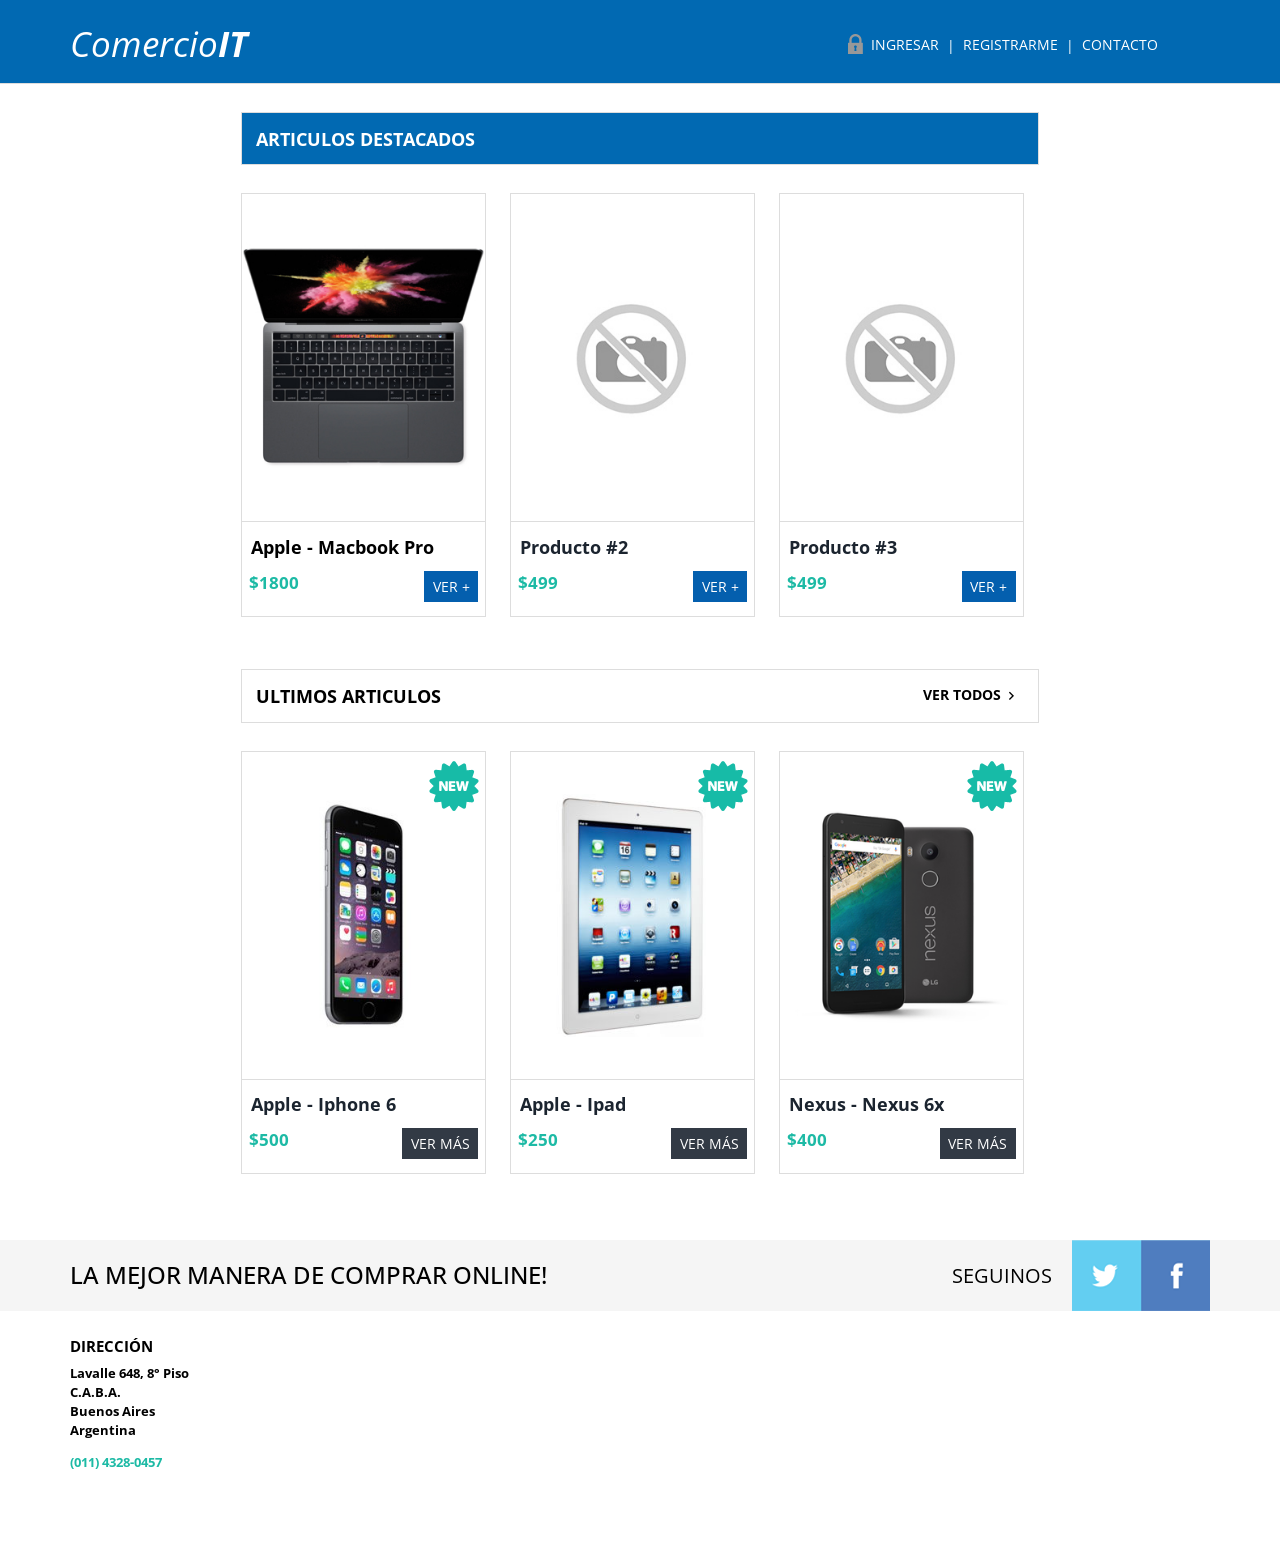
==== commit 5100d0e0: "Fase 01" ====
--- a/JS_AVANZADO-ARCHIVOS_FASE_INICIAL/index.html
+++ b/JS_AVANZADO-ARCHIVOS_FASE_INICIAL/index.html
@@ -7,7 +7,6 @@
 		<link href="css/bootstrap.css" rel="stylesheet" type="text/css" media="all" />
 		<link href="css/style.css" rel="stylesheet" type="text/css" media="all" />	
 		<link href='http://fonts.googleapis.com/css?family=Open+Sans:400,300,600,700,800' rel='stylesheet' type='text/css'>
-		<script src="js/jquery.min.js"></script>
 	</head>
 	<body>
 		<div class="header">
@@ -179,5 +178,7 @@
 				</div>
 			</div>
 		</div>
+		<script src="js/jquery.min.js"></script>
+		<script src="js/index.js"></script>
 	</body>
 </html>
